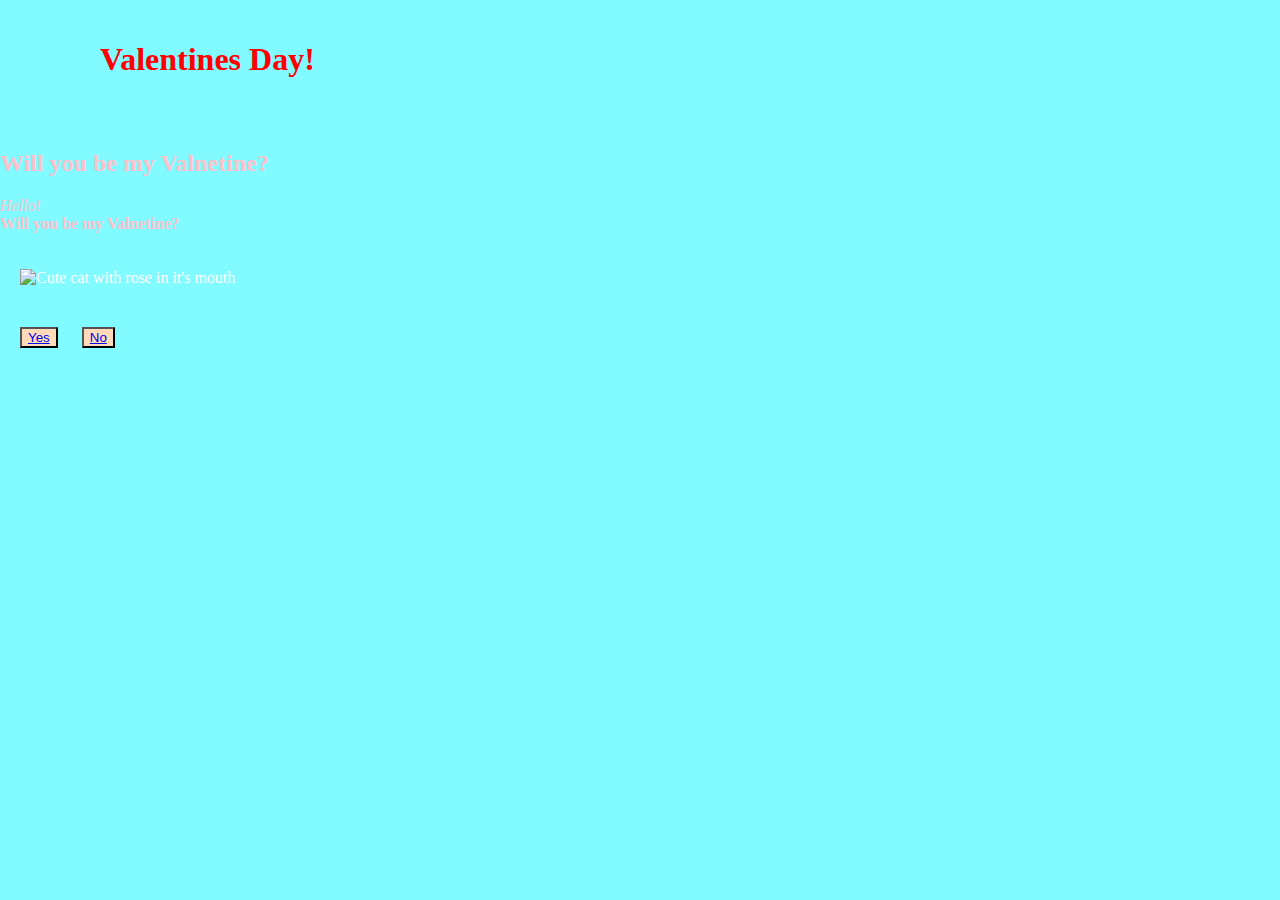
==== pages/index.html @ a21bd023 "Organisation" ====
<!DOCTYPE html>

<html lang="en">

    <head>
            <meta charset="utf-8">
            <link rel="shortcut icon" type="x-icon" href="Red heart.jpg">
            <meta name="viewport" content="width=device-width, initial-scale=1">
            <title> Valentines day <3 </title>
            <!--
            <link rel="stylesheet" href="">
            -->
            <style>
                    body{
                        background-color: rgba(0, 247, 255, 0.493);
                        color: white;
                        font-family: Cambria, Cochin, Georgia, Times, 'Times New Roman', serif;
                        margin: 0;
                        padding: 0;
                    }

                    header{
                        color: red;
                        margin: 20px 50px 50px 100px;
                        display: flex;
                    }

                    section{
                        color: pink;
                    }

                    button{
                        background-color: peachpuff;
                        
                    }

                    img{
                        padding: 20px;
                    }

                    button{
                        margin-left: 20px;
                        margin-top: 20px;
                    }

            </style>
    </head>
    
    
    <nav>

    </nav>

    <body>
        <header>
            <h1>Valentines Day!</h1>

        </header>

        <section>
            <h2>Will you be my Valnetine?</h2>
        </section>

        <Section>
            <p>
                <em>Hello!</em>
                <br>
            
                <strong> Will you be my Valnetine? </strong>
            </p>
    
        </Section>
        
        <img src="C:\Users\Odie\Downloads\cute cat with rose.jpg" alt="Cute cat with rose in it's mouth">

        <br>

        <button> <a href="Accepted page.html"> Yes </a></button>
        <button> <a href="Try again.html"> No </a> </button>

        

    </body>

</html>
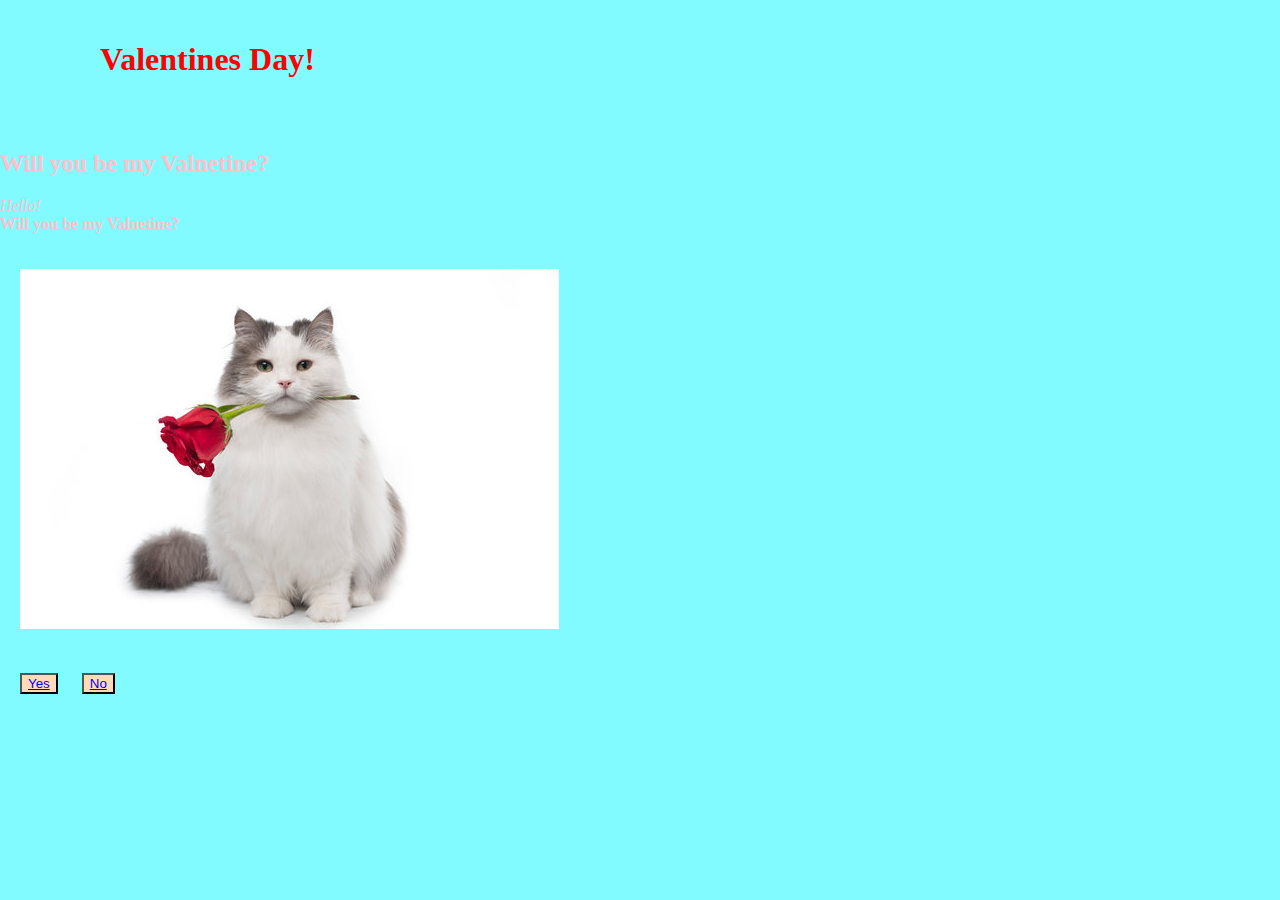
==== commit 1495a01f: "Updated" ====
--- a/pages/index.html
+++ b/pages/index.html
@@ -7,43 +7,8 @@
             <link rel="shortcut icon" type="x-icon" href="Red heart.jpg">
             <meta name="viewport" content="width=device-width, initial-scale=1">
             <title> Valentines day <3 </title>
-            <!--
-            <link rel="stylesheet" href="">
-            -->
-            <style>
-                    body{
-                        background-color: rgba(0, 247, 255, 0.493);
-                        color: white;
-                        font-family: Cambria, Cochin, Georgia, Times, 'Times New Roman', serif;
-                        margin: 0;
-                        padding: 0;
-                    }
+            <link rel="stylesheet" href="../CSS/StyleSheet.css">
 
-                    header{
-                        color: red;
-                        margin: 20px 50px 50px 100px;
-                        display: flex;
-                    }
-
-                    section{
-                        color: pink;
-                    }
-
-                    button{
-                        background-color: peachpuff;
-                        
-                    }
-
-                    img{
-                        padding: 20px;
-                    }
-
-                    button{
-                        margin-left: 20px;
-                        margin-top: 20px;
-                    }
-
-            </style>
     </head>
     
     
@@ -58,7 +23,9 @@
         </header>
 
         <section>
+
             <h2>Will you be my Valnetine?</h2>
+        
         </section>
 
         <Section>
@@ -71,7 +38,7 @@
     
         </Section>
         
-        <img src="C:\Users\Odie\Downloads\cute cat with rose.jpg" alt="Cute cat with rose in it's mouth">
+        <img src="../Images & Gifs/Cute cat with rose.jpg" alt="Cute cat with rose in it's mouth">
 
         <br>
 
--- a/CSS/StyleSheet.css
+++ b/CSS/StyleSheet.css
@@ -0,0 +1,31 @@
+body{
+    background-color: rgba(0, 247, 255, 0.493);
+    color: white;
+    font-family: Cambria, Cochin, Georgia, Times, 'Times New Roman', serif;
+    margin: 0;
+    padding: 0;
+}
+
+header{
+    color: red;
+    margin: 20px 50px 50px 100px;
+    display: flex;
+}
+
+section{
+    color: pink;
+}
+
+button{
+    background-color: peachpuff;
+    
+}
+
+img{
+    padding: 20px;
+}
+
+button{
+    margin-left: 20px;
+    margin-top: 20px;
+}
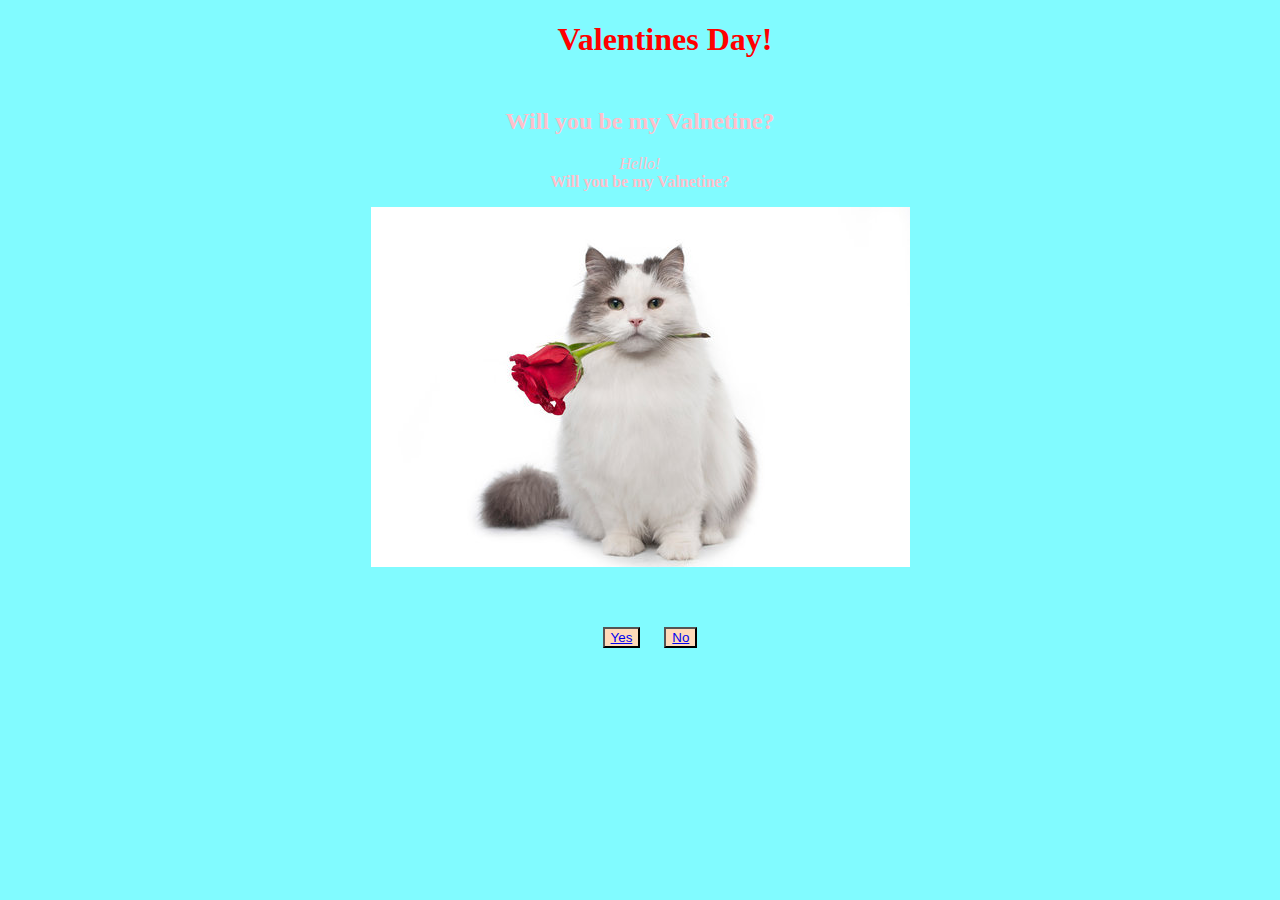
==== commit 5e4843f2: "Making the pages more visually appealing" ====
--- a/pages/index.html
+++ b/pages/index.html
@@ -11,40 +11,39 @@
 
     </head>
     
-    
-    <nav>
+    <body>
 
-    </nav>
-
-    <body>
-        <header>
+        <header class="text-centered">
             <h1>Valentines Day!</h1>
-
         </header>
 
-        <section>
-
+        <section class="text-centered">
             <h2>Will you be my Valnetine?</h2>
-        
         </section>
 
-        <Section>
+        <section class="text-centered">
             <p>
                 <em>Hello!</em>
                 <br>
-            
                 <strong> Will you be my Valnetine? </strong>
             </p>
-    
         </Section>
-        
+
+        <div class="image-container">
         <img src="../Images & Gifs/Cute cat with rose.jpg" alt="Cute cat with rose in it's mouth">
+        </div>
 
         <br>
+        <br>
 
-        <button> <a href="Accepted page.html"> Yes </a></button>
-        <button> <a href="Try again.html"> No </a> </button>
-
+        <section class="button-centered">
+        <button>
+            <a href="Accepted page.html"> Yes </a>
+        </button>
+        <button>
+            <a href="Try again.html"> No </a>
+        </button>
+        </section>
         
 
     </body>
--- a/CSS/StyleSheet.css
+++ b/CSS/StyleSheet.css
@@ -1,4 +1,4 @@
-body{
+body {
     background-color: rgba(0, 247, 255, 0.493);
     color: white;
     font-family: Cambria, Cochin, Georgia, Times, 'Times New Roman', serif;
@@ -6,26 +6,37 @@
     padding: 0;
 }
 
-header{
+header {
     color: red;
     margin: 20px 50px 50px 100px;
     display: flex;
 }
 
-section{
+section {
     color: pink;
 }
 
-button{
+button {
     background-color: peachpuff;
     
 }
 
-img{
-    padding: 20px;
-}
-
-button{
+button {
     margin-left: 20px;
     margin-top: 20px;
 }
+
+.button-centered {
+    display: block;
+    text-align: center;
+}
+
+.image-container {
+    display: block;
+    text-align: center;
+}
+
+.text-centered {
+    display: block;
+    text-align: center;
+}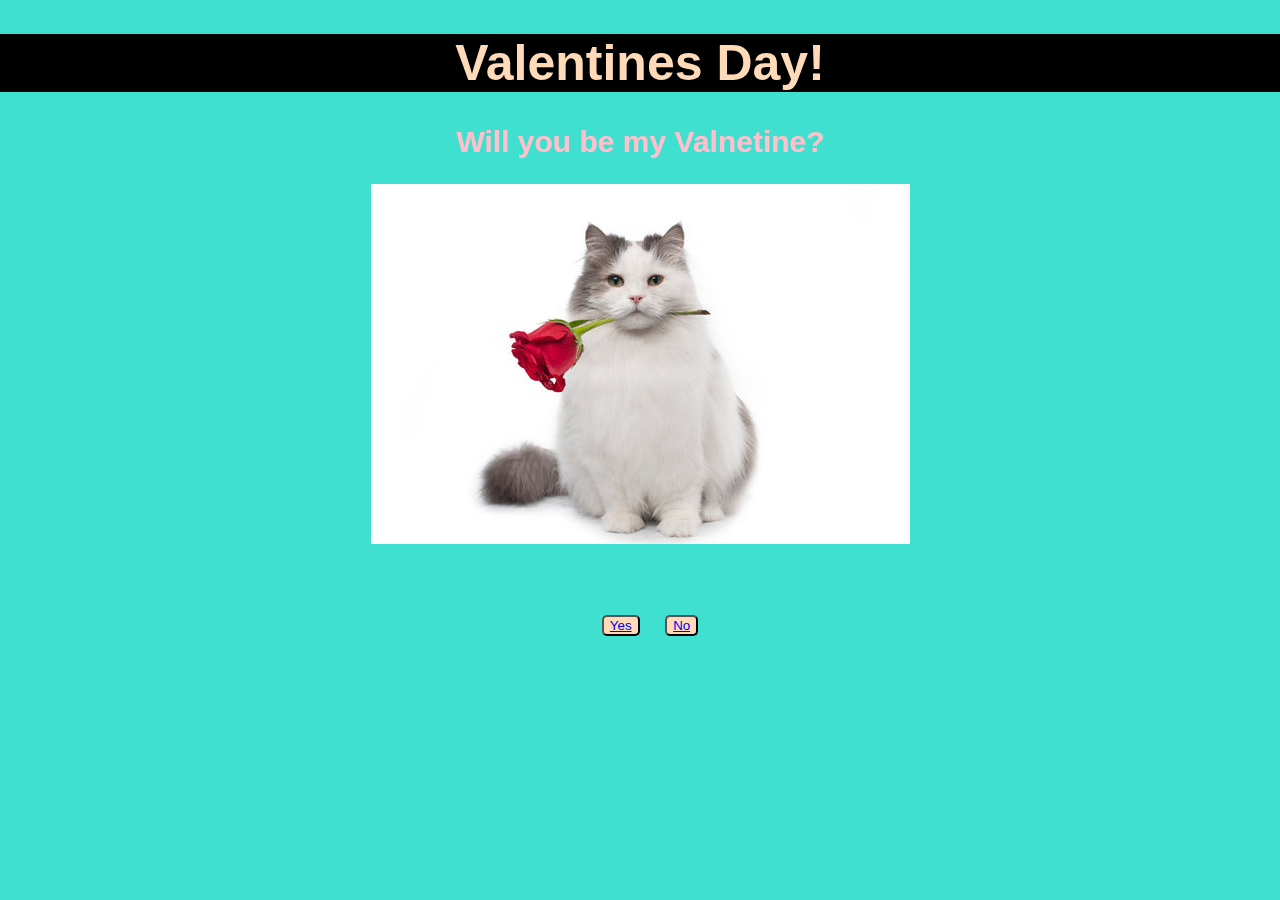
==== commit 5a8bd7c1: "update" ====
--- a/pages/index.html
+++ b/pages/index.html
@@ -21,13 +21,13 @@
             <h2>Will you be my Valnetine?</h2>
         </section>
 
-        <section class="text-centered">
+        <!--<section class="text-centered">
             <p>
                 <em>Hello!</em>
                 <br>
                 <strong> Will you be my Valnetine? </strong>
             </p>
-        </Section>
+        </Section>-->
 
         <div class="image-container">
         <img src="../Images & Gifs/Cute cat with rose.jpg" alt="Cute cat with rose in it's mouth">
--- a/CSS/StyleSheet.css
+++ b/CSS/StyleSheet.css
@@ -1,15 +1,18 @@
 body {
-    background-color: rgba(0, 247, 255, 0.493);
-    color: white;
-    font-family: Cambria, Cochin, Georgia, Times, 'Times New Roman', serif;
+    background-color: rgba(64, 224, 208, 1);
+    font-family: 'Franklin Gothic Medium', 'Arial Narrow', Arial;
+    font-size: 20px;
     margin: 0;
     padding: 0;
 }
 
 header {
-    color: red;
-    margin: 20px 50px 50px 100px;
+    background-color: black;
+    color: peachpuff;
     display: flex;
+    font-size: 25px;
+    margin: 0px;
+    padding: 0px;
 }
 
 section {
@@ -18,10 +21,7 @@
 
 button {
     background-color: peachpuff;
-    
-}
-
-button {
+    border-radius: 5px;
     margin-left: 20px;
     margin-top: 20px;
 }
@@ -36,7 +36,15 @@
     text-align: center;
 }
 
+.no-take-backs{
+    font-size: 20px;
+}
+
 .text-centered {
     display: block;
     text-align: center;
+}
+
+.Yippie {
+    font-size: 50px;
 }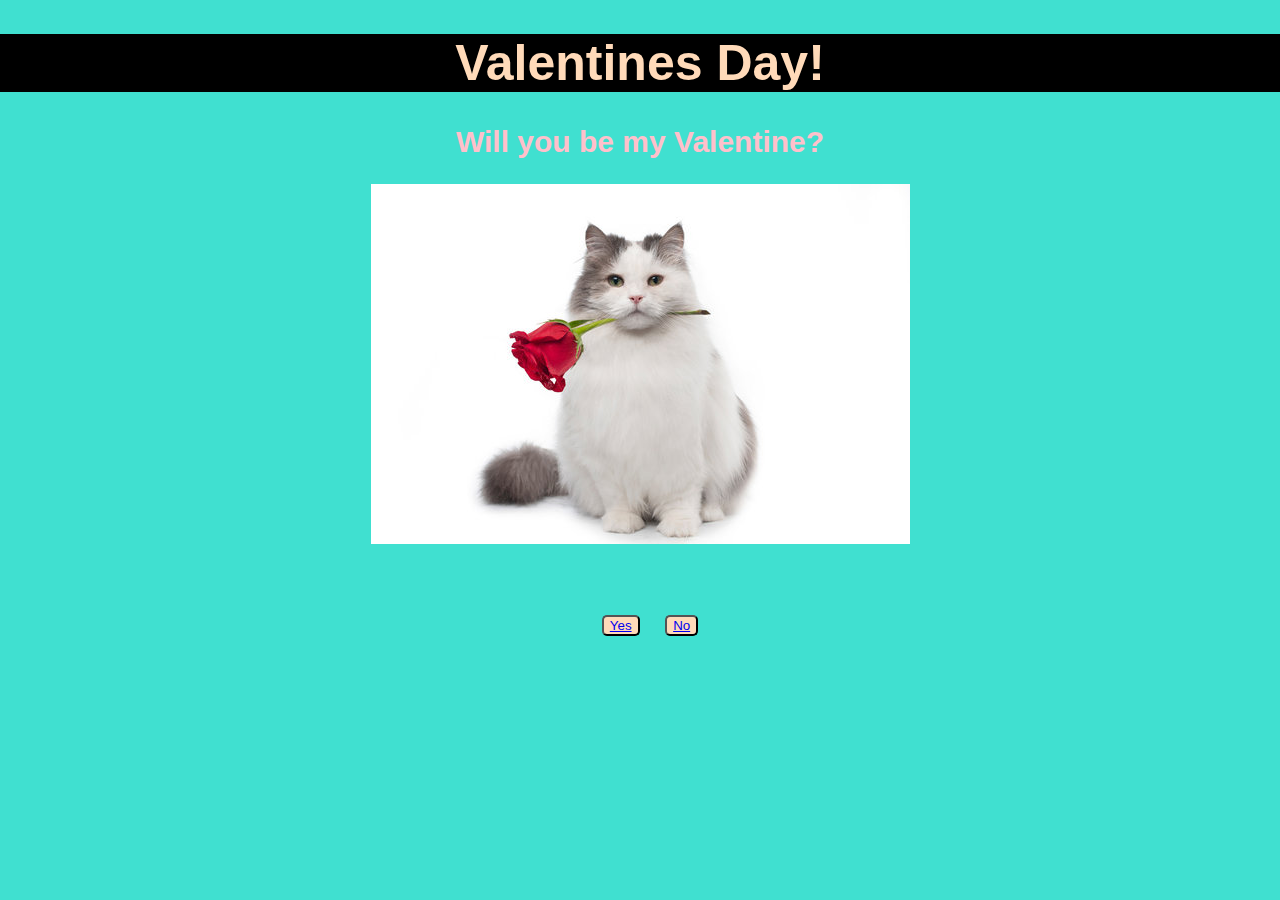
==== commit 7542183f: "Update in index" ====
--- a/pages/index.html
+++ b/pages/index.html
@@ -18,7 +18,7 @@
         </header>
 
         <section class="text-centered">
-            <h2>Will you be my Valnetine?</h2>
+            <h2>Will you be my Valentine?</h2>
         </section>
 
         <!--<section class="text-centered">
@@ -38,7 +38,7 @@
 
         <section class="button-centered">
         <button>
-            <a href="Accepted page.html"> Yes </a>
+            <a href="Accepted page[checkbox].html"> Yes </a>
         </button>
         <button>
             <a href="Try again.html"> No </a>
--- a/CSS/StyleSheet.css
+++ b/CSS/StyleSheet.css
@@ -31,6 +31,65 @@
     text-align: center;
 }
 
+/*This is for the checkbox*/
+.container {
+    display: block;
+    position: relative;
+    padding-left: 35px;
+    margin-bottom: 12px;
+    cursor: pointer;
+    font-size: 22px;
+    user-select: none;
+    -moz-user-select: none;
+    z-index: 1;
+}
+
+.container input {
+    position: absolute;
+    opacity: 0;
+    cursor: pointer;
+    height: 0;
+    width: 0;
+}
+
+.checkmark {
+    background-color: #eee;
+    height: 25px;
+    left: 400px;
+    position: relative;
+    top: 0px;
+    width: 25px;
+    z-index: 0;
+}
+
+.container:hover input ~ .checkmark {
+    background-color: #ccc;
+}
+
+.container input:checked ~ .checkmark {
+    background-color: #2196F3;
+}
+
+.checkmark::after {
+    content: "";
+    position: absolute;
+    display: none;
+}
+
+.container input:checked ~ .checkmark::after {
+    display: block;
+}
+
+.container .checkmark::after {
+    left: 9px;
+    top: 5px;
+    height: 10px;
+    width: 5px;
+    border: solid white;
+    border-width: 0px 3px 3px 0px;
+    transform: rotate(45deg);
+}
+
 .image-container {
     display: block;
     text-align: center;
